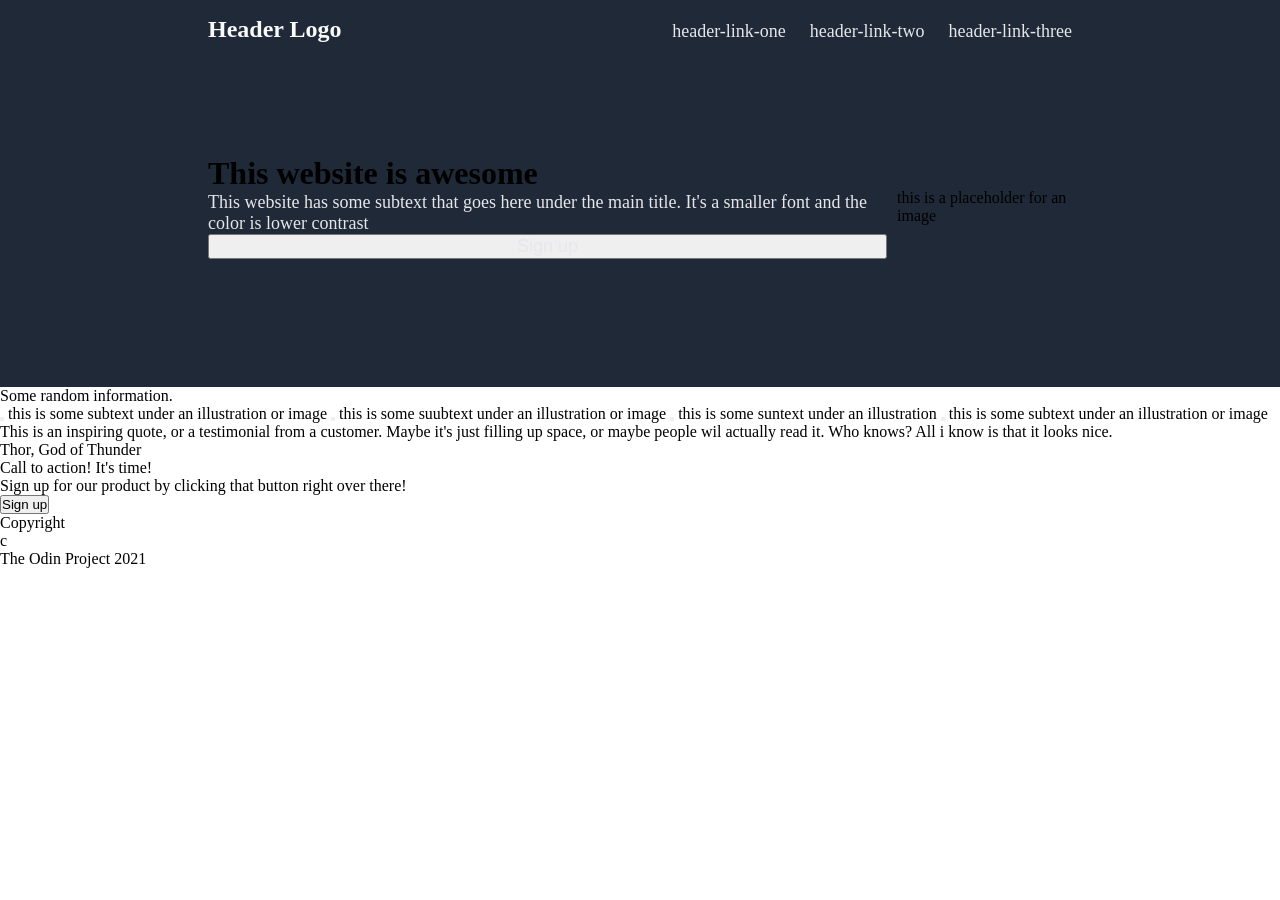
==== landing_page-prototype/index.html @ 63a8ad66 "prototypte" ====
<!DOCTYPE html>
<html>
	<html lang="en">
		<head>
			<meta charset="UTF-8">
			<meta http-equiv="X-UA-Compatible" content="IE=edge">
			<meta name="viewport" width="device-width, initial-scale=1.0">
			<link rel="stylesheet" href="styles.css">
			<link rel="logo" href="images/landing-page.jpeg">
			<title>LANDING PAGE PROTOTYPE</title>
		</head>
		<body>
			<header>
				<div class="nav">
				<div class="left">
					<p id="logo">Header Logo</p>
				</div>
				<div class="right">
					<ul>
						<li><a href="#">header-link-one</a></li>
						<li><a href="#">header-link-two</a></li>
						<li><a href="#">header-link-three</a></li>
					</ul>
				</div>
				</div>

				<div class="awesome">
					<div class="left">
						<h1 class="head">This website is awesome</h1>
						<p class="content">This website has some subtext that goes here under the main title. It's a smaller
						font and the
						color is lower contrast</p>
					<button class="content">
						Sign up
					</button>
					</div>
					<div class="right">
						this is a placeholder for an image
					</div>
				</div>
			</header>
			<div class="subsection">
				<div class="info">
					Some random information.
				</div>
				<button class="box">
					</button>
					this is some subtext under an illustration or image
					<button></button>
					 this is some suubtext under an illustration or image
					 <button></button>
					 this is some suntext under an illustration 
					 <button></button>
					 this is some subtext under an illustration or image
					 </button>
			</div>
				<div class="paragraph">
					<div class="text-container">
					This is an inspiring quote, or a testimonial 
					from a customer. Maybe it's just filling up space, 
					or maybe people wil actually read it. 
					Who knows? All i know 
					is that it looks nice.
					</div>
					<div class="creator">
						Thor, God of Thunder
					</div>
				</div>
				<div class="middle-section">
					<div class="sub-container">
					<div class="all-pad">
					<div class="action">
						    Call to action! It's time!
					</div>
					<div id="no-light">Sign up for our product by clicking that button right over there!</div>
					<div class="button-container">
						   <button class="sign-in">
							   Sign up
						   </button>
					</div>
					</div>
				</div>
				<div class="footer">
					Copyright <div class="single">c</div> The Odin Project 2021
				</div>
		</body>
	</html>
---- landing_page-prototype/styles.css ----
* {
	margin: 0;
	padding: 0;
}

/* STYLING FOR HEADER */
header {
	background-color: #1f2937;
	padding: 1em 13em;
}

/* STYLING FOR THE HEADER LOGO AND LINKS */
.nav {
	display: flex;
	justify-content: space-between;
	align-items: baseline;
}

.nav ul {
	display: flex;
	list-style: none;
	gap: 1.5em;
}

a {
	font-size: 18px;
	color: #E5E7EB;
	text-decoration: none;
}

#logo {
	font-size: 24px;
	font-weight: 900;
	color: #F9FAF8;
}

/* STYLING FOR THE CLASS SECONDARY */
.content {
	font-size: 18px;
	color: #E5E7EB;
	text-decoration: none;
}

/* STYLING FOR THE CLASS AWESOME */
.awesome {
	padding: 7em 0;
	display: flex;
	justify-content: center;
	align-items: center;
	gap: 10px;
}

.awesome .left {
	display: flex;
	flex-direction: column;
}
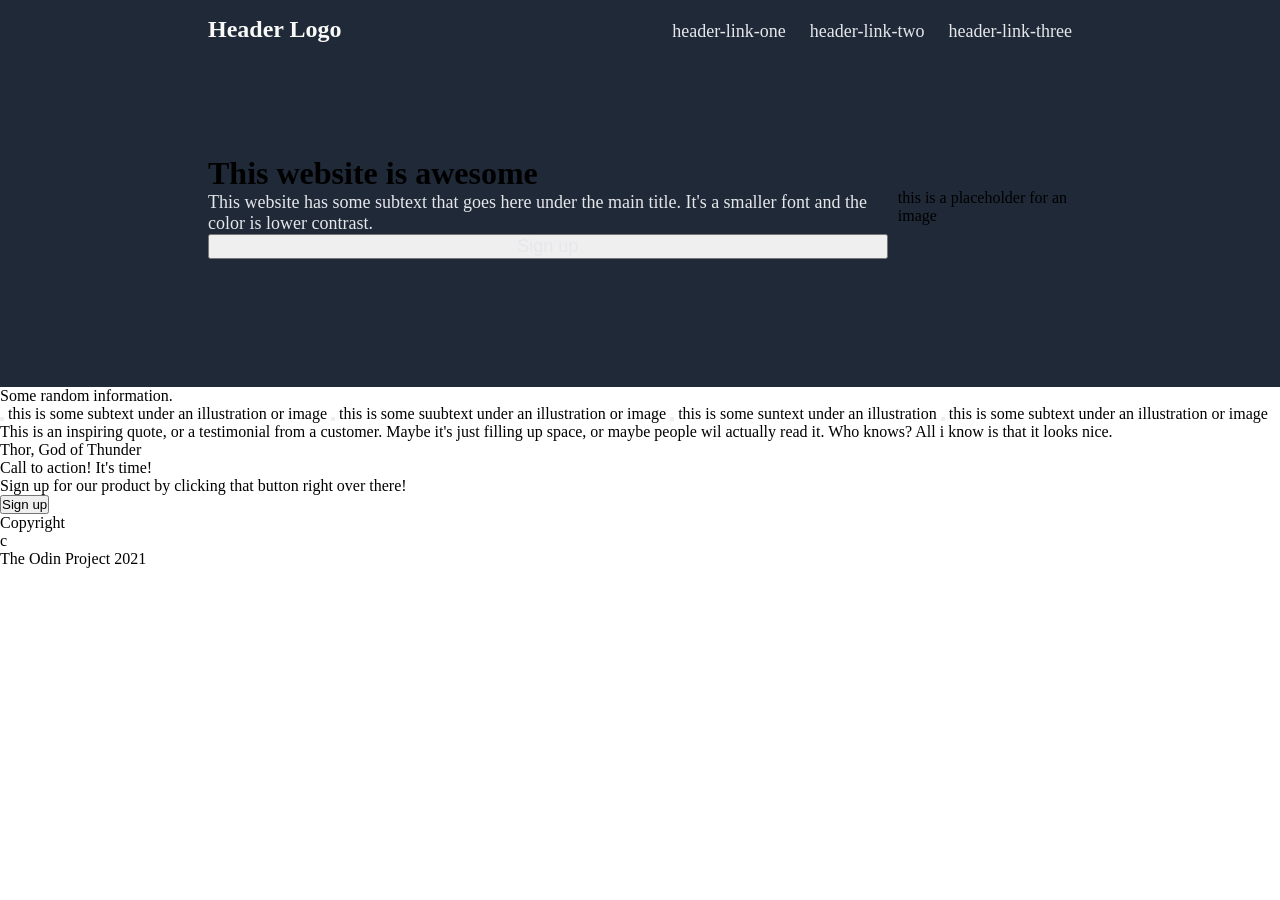
==== commit 7863edab: "Update index.html" ====
--- a/landing_page-prototype/index.html
+++ b/landing_page-prototype/index.html
@@ -28,8 +28,8 @@
 					<div class="left">
 						<h1 class="head">This website is awesome</h1>
 						<p class="content">This website has some subtext that goes here under the main title. It's a smaller
-						font and the
-						color is lower contrast</p>
+						    font and the
+						    color is lower contrast.</p>
 					<button class="content">
 						Sign up
 					</button>
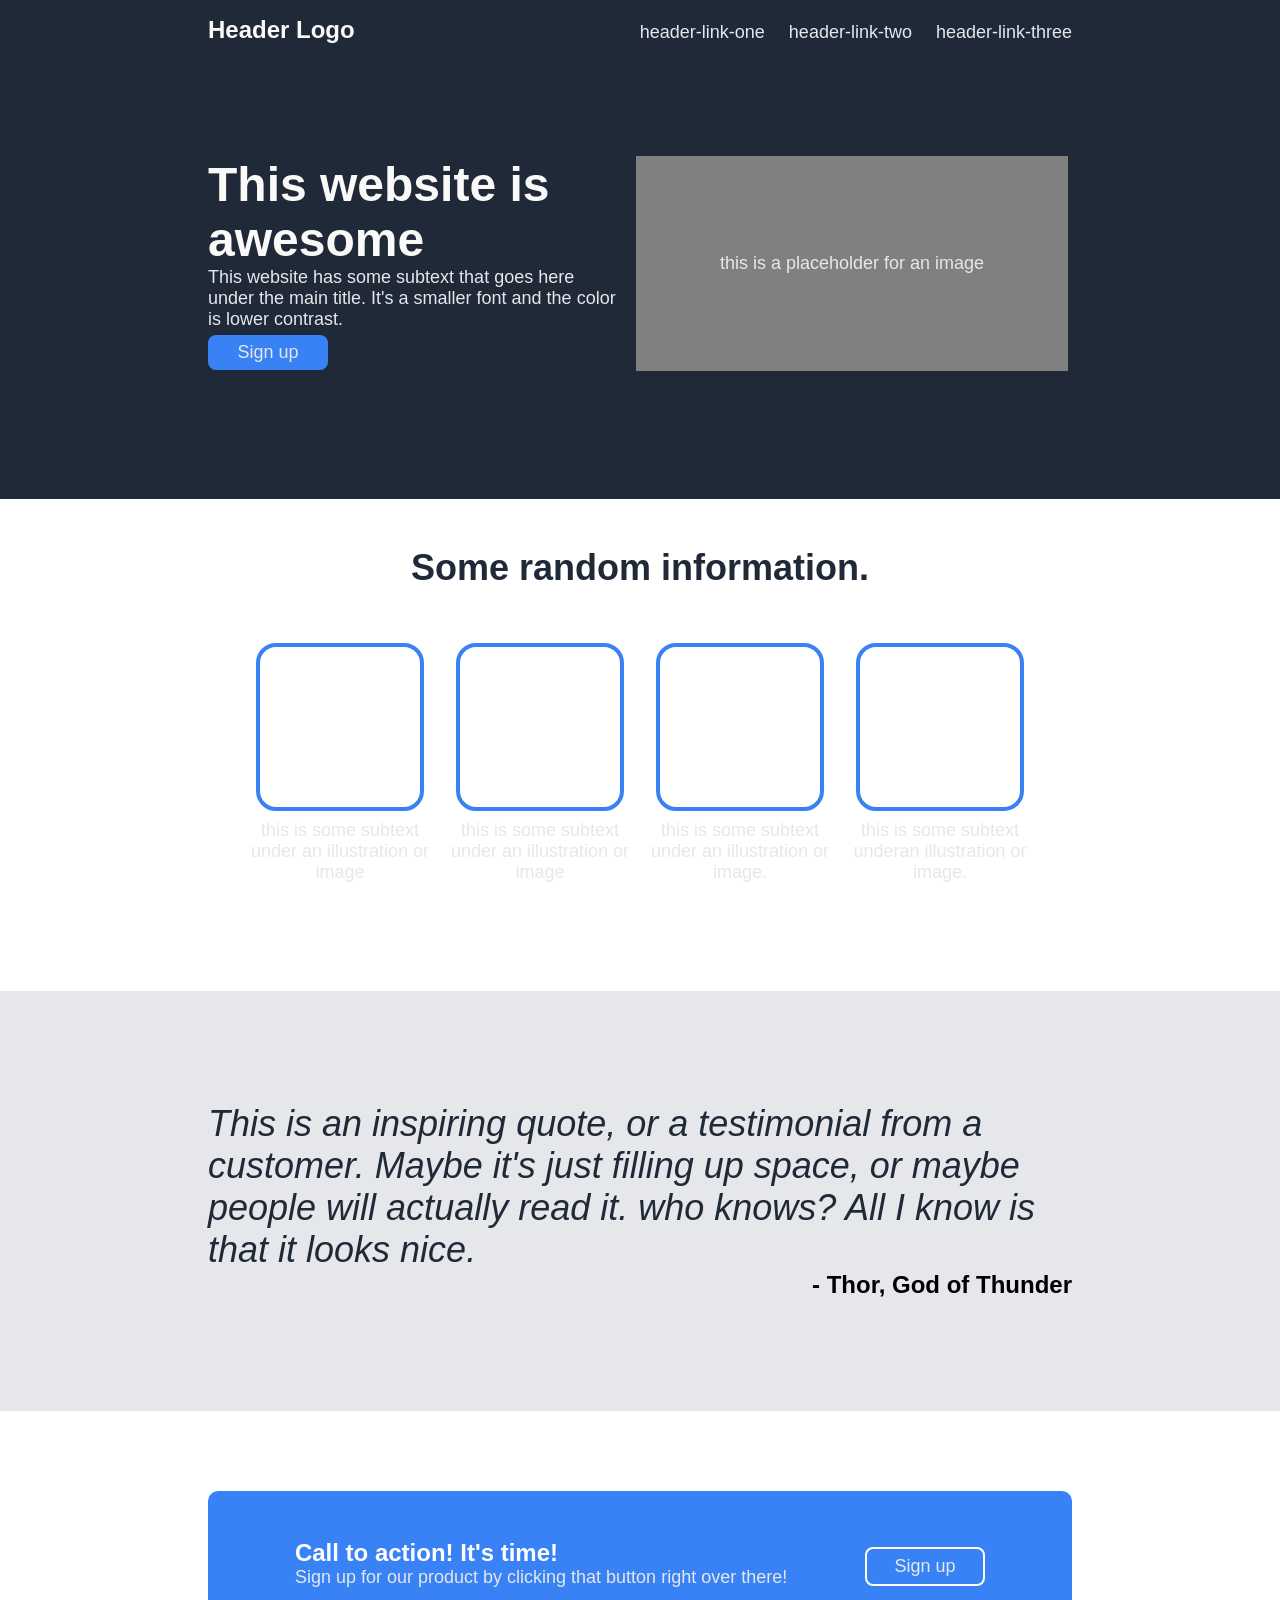
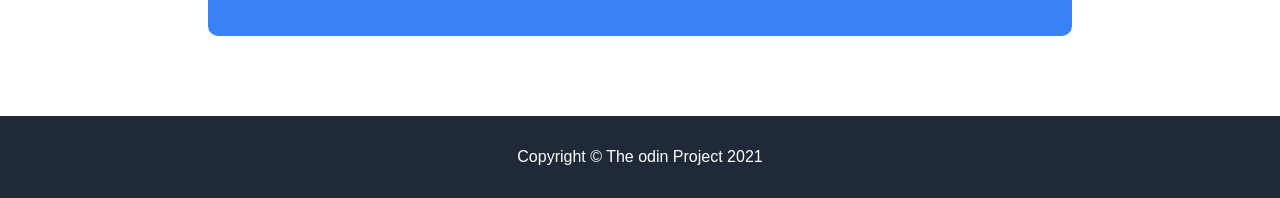
==== commit 19418e52: "prototype" ====
--- a/landing_page-prototype/index.html
+++ b/landing_page-prototype/index.html
@@ -30,58 +30,62 @@
 						<p class="content">This website has some subtext that goes here under the main title. It's a smaller
 						    font and the
 						    color is lower contrast.</p>
-					<button class="content">
-						Sign up
-					</button>
+					<button class="content">Sign up</button>
 					</div>
 					<div class="right">
-						this is a placeholder for an image
+						<div class="image">
+							<p class="content">this is a placeholder for an image</p>
+						</div>
 					</div>
 				</div>
 			</header>
-			<div class="subsection">
-				<div class="info">
-					Some random information.
+			<main>
+				<h2>Some random information.</h2>
+				<div class="card-container content">
+				<div class="card">
+					<div class="square"></div>
+					<p>this is some subtext under an illustration or image</p>
 				</div>
-				<button class="box">
-					</button>
-					this is some subtext under an illustration or image
-					<button></button>
-					 this is some suubtext under an illustration or image
-					 <button></button>
-					 this is some suntext under an illustration 
-					 <button></button>
-					 this is some subtext under an illustration or image
-					 </button>
-			</div>
+
+				<div class="card">
+					<div class="square"></div>
+					<p>this is some subtext under an illustration or image</p>
+				</div>
+
+				<div class="card">
+					<div class="square"></div>
+					<p>this is some subtext under an illustration or image.</p>
+				</div>
+
+				<div class="card">
+					<div class="square"></div>
+					<p>this is some subtext underan illustration or image.</p>
+				</div>
+				</div>
+			</main>
 				<div class="paragraph">
-					<div class="text-container">
-					This is an inspiring quote, or a testimonial 
-					from a customer. Maybe it's just filling up space, 
-					or maybe people wil actually read it. 
-					Who knows? All i know 
-					is that it looks nice.
-					</div>
-					<div class="creator">
-						Thor, God of Thunder
-					</div>
+					<em>This is an inspiring quote, or a testimonial from a customer.
+						Maybe it's just filling up space, or maybe people will actually read it. who knows? All I know is that it
+						looks nice.</em>
+					<p>- Thor, God of Thunder</p>
 				</div>
+
+
 				<div class="middle-section">
 					<div class="sub-container">
-					<div class="all-pad">
-					<div class="action">
-						    Call to action! It's time!
-					</div>
-					<div id="no-light">Sign up for our product by clicking that button right over there!</div>
-					<div class="button-container">
-						   <button class="sign-in">
-							   Sign up
-						   </button>
+						<div class="left">
+							<strong>Call to action! It's time!</strong>
+							<p class="content">Sign up for our product by clicking that button right over there!</p>
+						</div>
+					<div class="right">
+						<button class="content">Sign up</button>
 					</div>
 					</div>
 				</div>
-				<div class="footer">
-					Copyright <div class="single">c</div> The Odin Project 2021
-				</div>
+				
+
+				<footer>
+					Copyright &copy; The odin Project 2021
+				</footer>
 		</body>
 	</html>
--- a/landing_page-prototype/styles.css
+++ b/landing_page-prototype/styles.css
@@ -1,3 +1,8 @@
+body {
+	font-family: 'Roboto', sans-serif;
+}
+
+
 * {
 	margin: 0;
 	padding: 0;
@@ -54,3 +59,134 @@
 	display: flex;
 	flex-direction: column;
 }
+
+.awesome .right {
+	flex-shrink: 0;
+	width: 50%;
+	margin: 0 4px;
+}
+
+.head {
+	color: #F9FAF8;
+	font-weight: 900;
+	font-size: 48px;
+}
+
+button {
+	padding: 7px 1em;
+	width: 120px;
+	background-color: #3882F6;
+	border-radius: 8px;
+	margin-top: 5px;
+}
+
+.awesome button {
+	border: none;
+}
+
+.image {
+	display: flex;
+	background-color: grey;
+	align-items: center;
+	justify-content: center;
+	height: 215px;
+}
+
+
+/* STYLING FOR THEE MAIN SECTION */
+main {
+	display: flex;
+	flex-direction: column;
+	align-items: center;
+	padding: 0 13em;
+	margin-top: 3em;
+}
+
+main h2 {
+	font-size: 36px;
+	font-weight: 900;
+	color: #1f2937;
+}
+
+.card-container {
+	display: flex;
+	justify-content: center;
+	align-items: center;
+	flex-wrap: wrap;
+	margin: 3em 0 6em 0;
+}
+
+.card {
+	text-align: center;
+	max-width: 200px;
+	display: flex;
+	flex-direction: column;
+	align-items: center;
+	gap: .5em;
+	color: #E5E7EB;
+}
+
+.square {
+	border: 4px solid #3882F6;
+	border-radius: 20px;
+	width: 160px;
+	height: 160px;
+}
+
+
+/* STYLING FOR THE QUOTE SECTION */
+.paragraph {
+	display: flex;
+	flex-direction: column;
+	justify-content: center;
+	background-color: #E5E7EB;
+	padding: 7em 13em;
+}
+
+.paragraph p {
+	align-self: flex-end;
+	font-weight: bolder;
+	font-size: 24px;
+}
+
+.paragraph em {
+	font-size: 36px;
+	font-weight: 100;
+	color: #1f2937;
+}
+
+/* STYLING FOR THE MIDDLE SECTION */
+.middle-section {
+	display: flex;
+	justify-content: center;
+	align-items: center;
+	padding: 5em 13em;
+}
+
+.sub-container {
+	display: flex;
+	justify-content: space-around;
+	align-items: center;
+	background-color: #3882F6;
+	padding: 3em;
+	width: 100%;
+	border-radius: 10px;
+}
+
+.sub-container button {
+	border: 2px solid #FFF;
+}
+
+strong {
+	font-size: 24px;
+	color: #FFF;
+}
+
+footer {
+	background-color: #1f2937;
+	color: #FFF;
+	display: flex;
+	justify-content: center;
+	align-items: center;
+	padding: 2em 0;
+}
